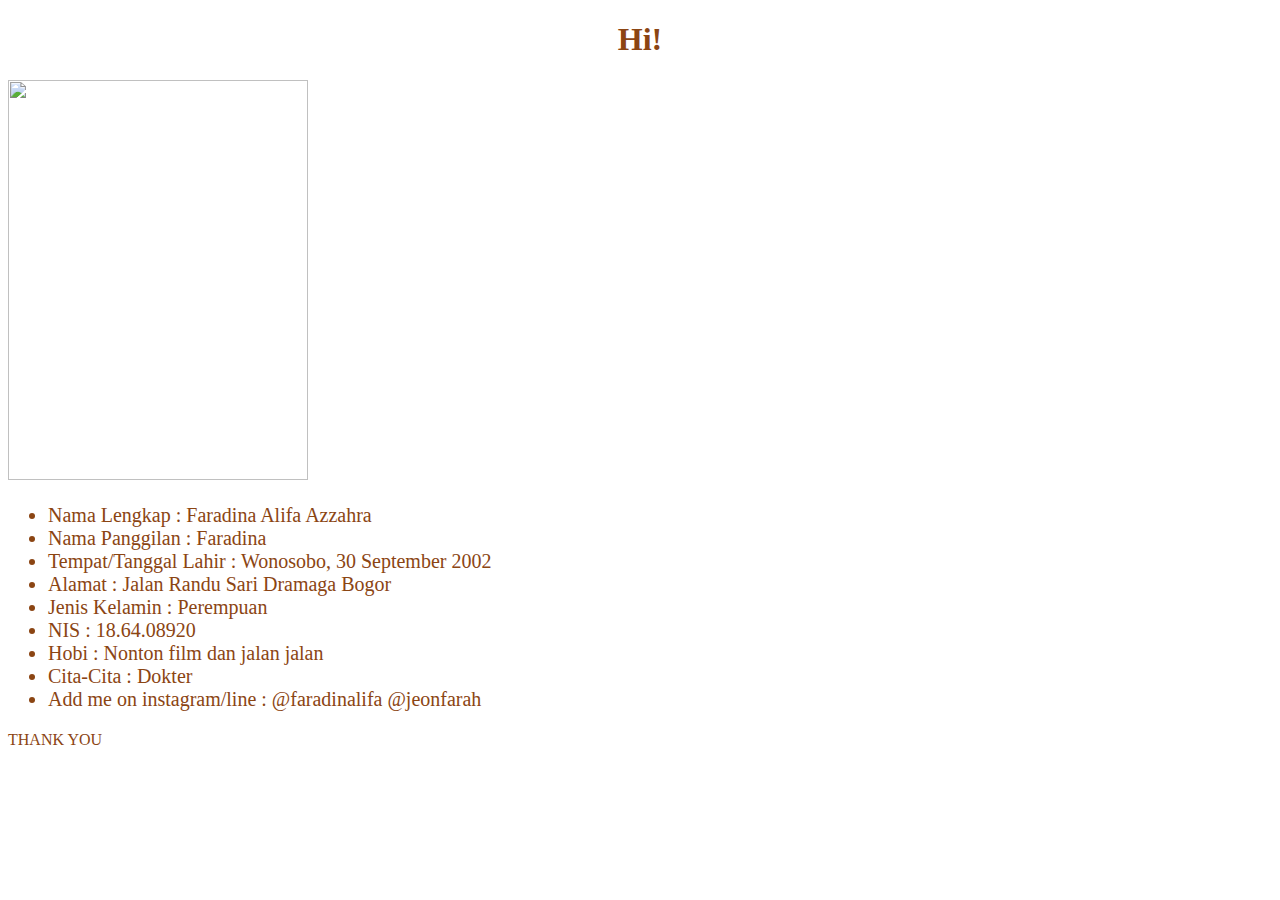
==== Index.html.html @ 140881c7 "Add files via upload" ====
<!DOCTYPE html>
<html>
<head>
	<title>11.5-Faradina Alifa</title>
</head>
<style> 
	h1 {text-align: center;} h1 {color:SaddleBrown;} 
	p {color:SaddleBrown;} 
	ul {color:SaddleBrown;}
	ul {font-size: 20px}
	body {background-image: url() background-repeat: no-repeat;background-attachment: fixed;background-size: cover;:}  

</style> 
<body>
	<h1>Hi!</h1>
	<img src="ini foto farah.JPG" width="300" height="400">
<ul> 
	<li>Nama Lengkap 				: Faradina Alifa Azzahra</li>
	<li>Nama Panggilan 				: Faradina</li>
	<li>Tempat/Tanggal Lahir		: Wonosobo, 30 September 2002</li>
	<li>Alamat 						: Jalan Randu Sari Dramaga Bogor</li>
	<li>Jenis Kelamin 				: Perempuan</li>
	<li>NIS 						: 18.64.08920</li>
	<li>Hobi 						: Nonton film dan jalan jalan</li>
	<li>Cita-Cita 					: Dokter</li>
	<li>Add me on instagram/line	: @faradinalifa @jeonfarah</li>
</ul>
	<p>THANK YOU</p>
</body>
</html>
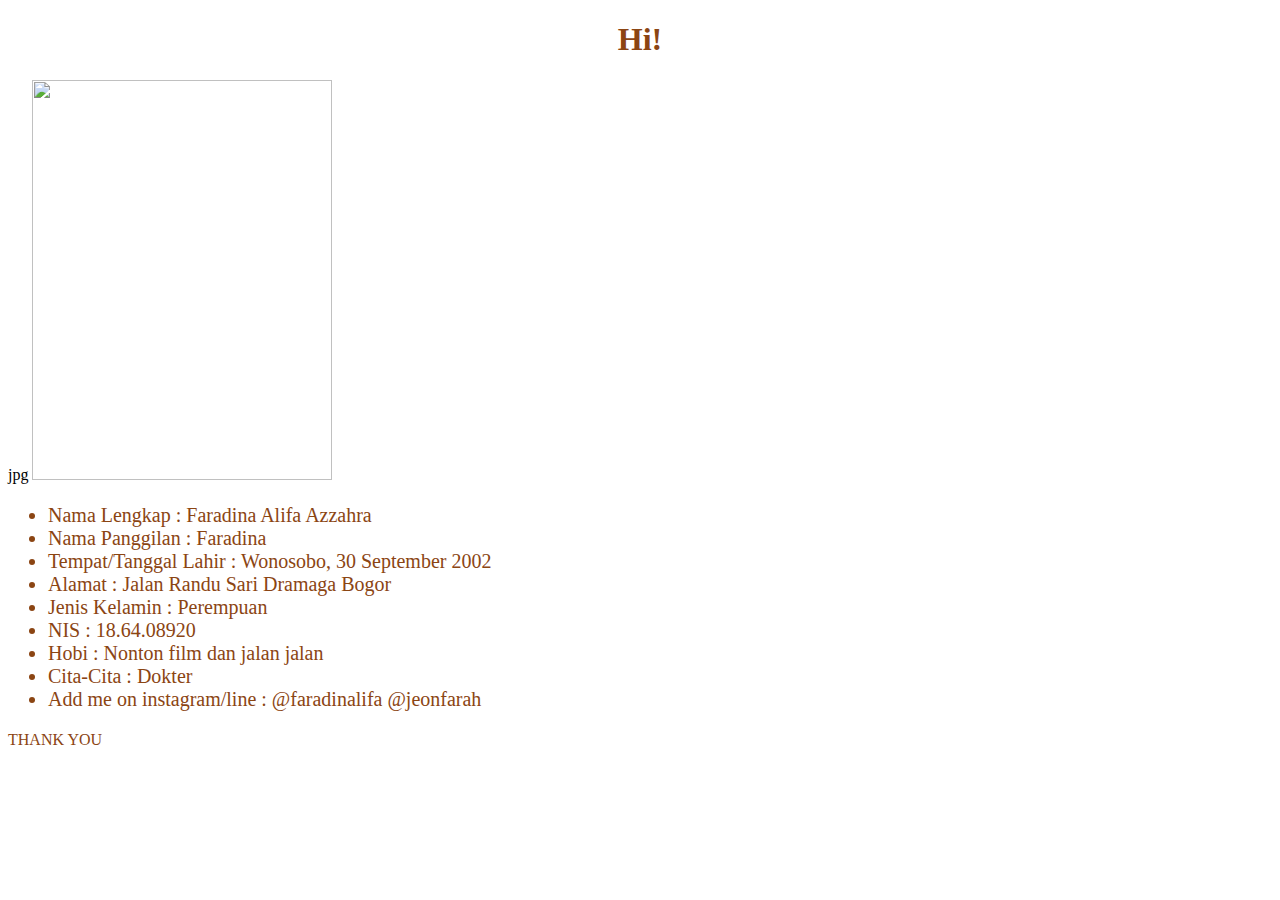
==== commit d02fb2c0: "Update Index.html.html" ====
--- a/Index.html.html
+++ b/Index.html.html
@@ -12,8 +12,8 @@
 
 </style> 
 <body>
-	<h1>Hi!</h1>
-	<img src="ini foto farah.JPG" width="300" height="400">
+	<h1>Hi!</h1>jpg
+	<img src="https://github.com/Faradinaalifa/Faradinaalifa.github.io/blob/master/ini%20foto%20farah.jpg" width="300" height="400">
 <ul> 
 	<li>Nama Lengkap 				: Faradina Alifa Azzahra</li>
 	<li>Nama Panggilan 				: Faradina</li>
@@ -27,4 +27,4 @@
 </ul>
 	<p>THANK YOU</p>
 </body>
-</html>+</html>
